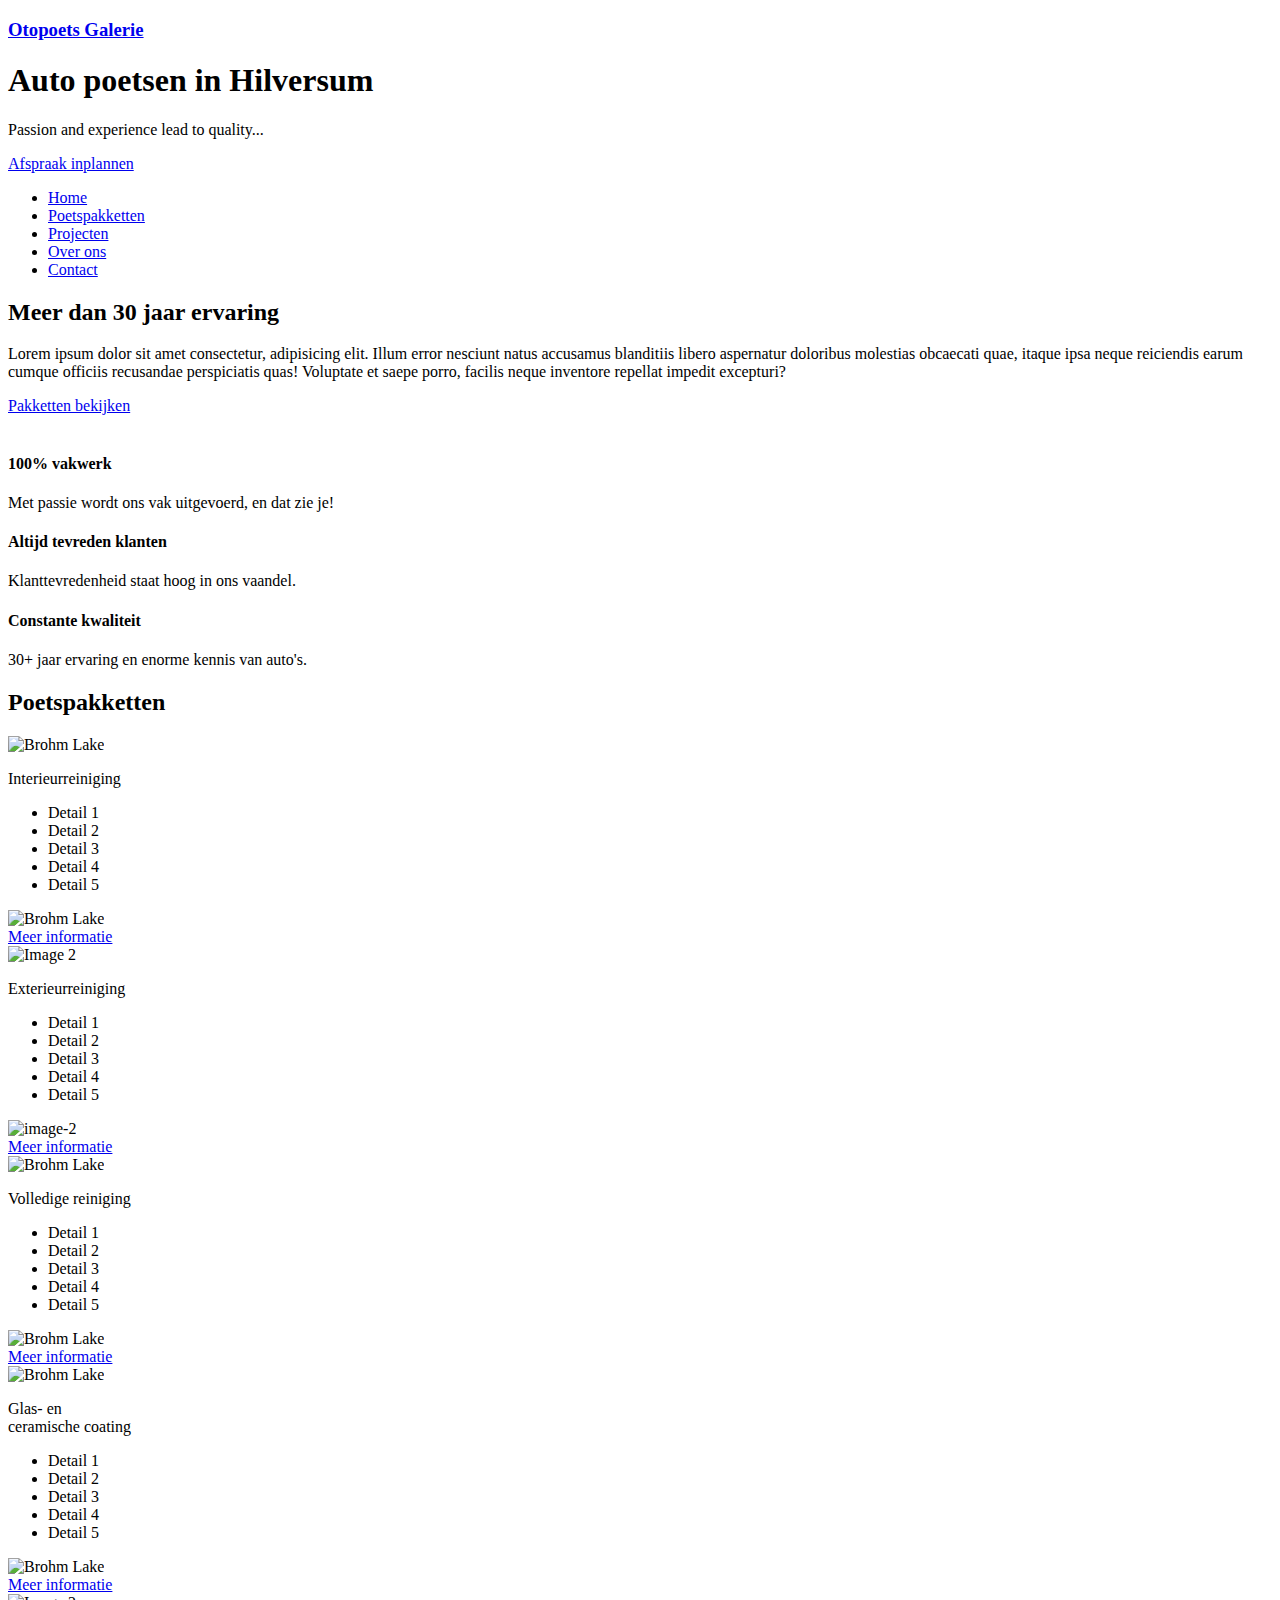
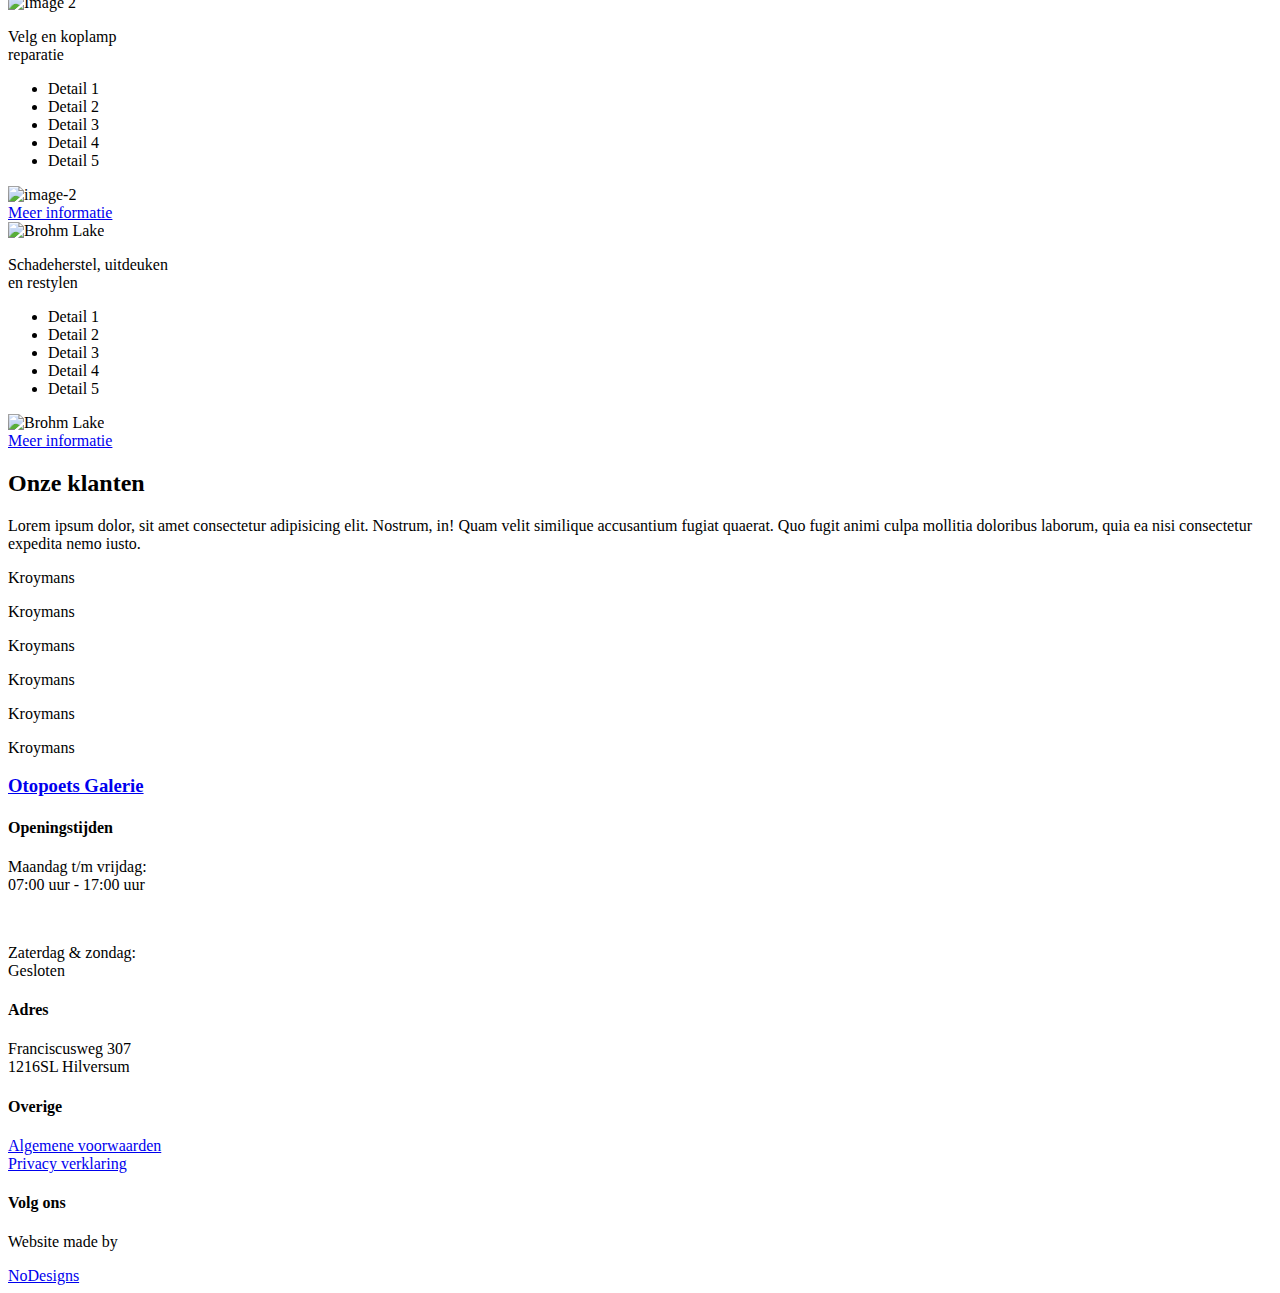
==== index.html @ 4537a381 "Add files via upload" ====
<!DOCTYPE html>
<html lang="nl">
<head>
    <meta charset="UTF-8">
    <meta http-equiv="X-UA-Compatible" content="IE=edge">
    <meta name="viewport" content="width=device-width, initial-scale=1.0">
    <link rel="stylesheet" href="css/style.css">
    <link rel="stylesheet" href="css/utilities.css">
    <link rel="stylesheet" href="css/card.css">
    <link rel="stylesheet" href="css/media.css">
    <link rel="stylesheet" href="https://cdnjs.cloudflare.com/ajax/libs/font-awesome/6.0.0-beta3/css/all.min.css" integrity="sha512-Fo3rlrZj/k7ujTnHg4CGR2D7kSs0v4LLanw2qksYuRlEzO+tcaEPQogQ0KaoGN26/zrn20ImR1DfuLWnOo7aBA==" crossorigin="anonymous" referrerpolicy="no-referrer" />
    <title>De Otopoets Galerie - auto poetsen in Hilversum </title>
</head>

<body> 

    <!-- Nav -->

    <div class="nav-container">
        <div class="navbar">
          <div class="menu">
            <a href="index.html">
                <h3 class="logo">Otopoets Galerie</h3>
              </a>
            <div class="hamburger-menu">
              <div class="bar"></div>
            </div>
          </div>
        </div>
  
        <div class="nav-main-container">
            <div class="nav-main">
            <header>
                <div class="index-header">
                    <div class="index-header-content">
                        <div class="index-header-text">
                            <h1>Auto poetsen in Hilversum</h1>
                            <p class="small">Passion and experience lead to quality...</p>
                        </div>
                        
                        <a href= "#" class="btn"><span></span>Afspraak inplannen</a>
                    </div>
                </div>
            </header>
            </div>
  
            <div class="shadow one"></div>
            <div class="shadow two"></div>
        </div>
  
        <div class="nav-links">
          <ul>
            <li>
              <a href="index.html" style="--i: 0.05s;">Home</a>
            </li>
            <li>
              <a href="pakketten.html" style="--i: 0.1s;">Poetspakketten</a>
            </li>
            <li>
              <a href="projecten.html" style="--i: 0.15s;">Projecten</a>
            </li>
            <li>
              <a href="overons.html" style="--i: 0.2s;">Over ons</a>
            </li>
            <li>
              <a href="contact.html" style="--i: 0.25s;">Contact</a>
            </li>
          </ul>
        </div>
    </div>


    <!-- Main section -->
    <div class="index-main grid-2 py-3">
        <div class="main-content py-5 text-center">
            <h2>Meer dan 30 jaar ervaring</h2>
            <p class="w-60 text-center py-3">Lorem ipsum dolor sit amet consectetur, adipisicing elit. Illum error nesciunt natus accusamus blanditiis libero aspernatur doloribus molestias obcaecati quae, itaque ipsa neque reiciendis earum cumque officiis recusandae perspiciatis quas! Voluptate et saepe porro, facilis neque inventore repellat impedit excepturi?</p>
            <a href= "#" class="btn"><span></span>Pakketten bekijken</a>

        </div>
        <div class="slider py-3">
            <div class="slider-content">
                <span style="--i:1;"><img src="img/polijsten-4.jpg" alt=""></span>
                <span style="--i:2;"><img src="img/polijsten-5.jpg" alt=""></span>
                <span style="--i:3;"><img src="img/polijsten-2.jpg" alt=""></span>
                <span style="--i:4;"><img src="img/poetsen.jpg" alt=""></span>
                <span style="--i:5;"><img src="img/velg-2.jpg" alt=""></span>
                <span style="--i:6;"><img src="img/spons-2.jpg" alt=""></span>
                <span style="--i:7;"><img src="img/velg.jpg" alt=""></span>
                <span style="--i:8;"><img src="img/wassen.jpg" alt=""></span>
            </div>
        </div>
    </div>

    <!-- Icons section -->
    <section class="icons-section">
        <div class="icons grid-3 container">
            <div class="icon-item text-center">
                <i class="fa-solid fa-heart fa-4x my-1"></i>
                <h4>100% vakwerk</h4>
                <p class="w-50 text-center">Met passie wordt ons vak uitgevoerd, en dat zie je!</p>
            </div>

            <div class="icon-item text-center">
                <i class="fa-solid fa-thumbs-up fa-4x my-1"></i>
                <h4>Altijd tevreden klanten</h4>
                <p class="w-50 text-center">Klanttevredenheid staat hoog in ons vaandel.</p>
            </div>

            <div class="icon-item text-center">
                <i class="fa-solid fa-star fa-4x my-1"></i>
                <h4>Constante kwaliteit</h4>
                <p class="w-50 text-center">30+ jaar ervaring en enorme kennis van auto's.</p>
            </div>
        </div>
    </section>



    <!-- flip-card-container -->
    <div class="inder-cards-container py-5 text-center">
        <h2 class="py-1">Poetspakketten</h2>

        <div class="index-cards grid-3">
            <div class="flip-card-container" style="--hue: 220">
                <div class="flip-card">
            
                <div class="card-front">
                    <div class="card-content">
                    <div class="img-bg"></div>
                    <img src="img/velg-2.jpg" alt="Brohm Lake">
                    <p class="card-text">Interieurreiniging </p>
                    </div>
            
                    <ul>
                    <li>Detail 1</li>
                    <li>Detail 2</li>
                    <li>Detail 3</li>
                    <li>Detail 4</li>
                    <li>Detail 5</li>
                    </ul>
                </div>
            
                <div class="card-back">
                    <div class="card-content">
                    <div class="img-bg"></div>
                    <img src="img/polijsten-4.jpg" alt="Brohm Lake">
                    </div>
            
                    <a href= "interieurreiniging.html" class="btn"><span></span>Meer informatie</a>
            
                    <div class="design-container">
                    <span class="design design--1"></span>
                    <span class="design design--2"></span>
                    <span class="design design--3"></span>
                    <span class="design design--4"></span>
                    <span class="design design--5"></span>
                    <span class="design design--6"></span>
                    <span class="design design--7"></span>
                    <span class="design design--8"></span>
                    </div>
                </div>
            
                </div>
            </div>
            <!-- /flip-card-container -->
            
            <!-- flip-card-container -->
            <div class="flip-card-container" style="--hue: 170">
                <div class="flip-card">
            
                <div class="card-front">
                    <div class="card-content">
                        <div class="img-bg"></div>
                        <img src="img/polijsten-3.jpg" alt="Image 2">
                        <p class="card-text">Exterieurreiniging</p>
                    </div>
            
                    <ul>
                    <li>
                        <i class="fa-solid fa-check"></i>
                        Detail 1
                    </li>
                    <li>
                        <i class="fa-solid fa-check"></i>
                        Detail 2
                    </li>
                    <li>
                        <i class="fa-solid fa-check"></i>
                        Detail 3
                    </li>
                    <li>
                        <i class="fa-solid fa-check"></i>
                        Detail 4
                    </li>
                    <li>
                        <i class="fa-solid fa-check"></i>
                        Detail 5
                    </li>
                    </ul>
                </div>
            
                <div class="card-back">
                    <div class="card-content">
                    <div class="img-bg"></div>
                    <img src="img/matten.jpg" alt="image-2">
                    </div>
            
                    <a href= "exterieurreiniging.html" class="btn"><span></span>Meer informatie</a>
            
                    <div class="design-container">
                    <span class="design design--1"></span>
                    <span class="design design--2"></span>
                    <span class="design design--3"></span>
                    <span class="design design--4"></span>
                    <span class="design design--5"></span>
                    <span class="design design--6"></span>
                    <span class="design design--7"></span>
                    <span class="design design--8"></span>
                    </div>
                </div>
            
                </div>
            </div>
            <!-- /flip-card-container -->
            
            <!-- flip-card-container -->
            <div class="flip-card-container" style="--hue: 350">
                <div class="flip-card">
            
                <div class="card-front">
                    <div class="card-content">
                    <div class="img-bg"></div>
                    <img src="img/polijsten.jpg" alt="Brohm Lake">
                    <p class="card-text">Volledige reiniging</p>
                    </div>
            
                    <ul>
                    <li>Detail 1</li>
                    <li>Detail 2</li>
                    <li>Detail 3</li>
                    <li>Detail 4</li>
                    <li>Detail 5</li>
                    </ul>
                </div>
            
                <div class="card-back">
                    <!-- only if the image is necessary -->
                    <div class="card-content">
                    <div class="img-bg"></div>
                    <img src="img/poetsen.jpg" alt="Brohm Lake">
                    </div>
            
                    <a href= "volledige-reiniging.html" class="btn"><span></span>Meer informatie</a>
            
                    <!-- can add svg here and remove these eight spans -->
                    <div class="design-container">
                    <span class="design design--1"></span>
                    <span class="design design--2"></span>
                    <span class="design design--3"></span>
                    <span class="design design--4"></span>
                    <span class="design design--5"></span>
                    <span class="design design--6"></span>
                    <span class="design design--7"></span>
                    <span class="design design--8"></span>
                    </div>
                </div>
            
                </div>
            </div>
        </div>

        <div class="index-cards grid-3">
            <div class="flip-card-container" style="--hue: 220">
                <div class="flip-card">
            
                <div class="card-front">
                    <div class="card-content">
                    <div class="img-bg"></div>
                    <img src="img/velg-2.jpg" alt="Brohm Lake">
                    <p class="card-text">Glas- en <br> ceramische coating</p>
                    </div>
            
                    <ul>
                    <li>Detail 1</li>
                    <li>Detail 2</li>
                    <li>Detail 3</li>
                    <li>Detail 4</li>
                    <li>Detail 5</li>
                    </ul>
                </div>
            
                <div class="card-back">
                    <div class="card-content">
                    <div class="img-bg"></div>
                    <img src="img/polijsten-4.jpg" alt="Brohm Lake">
                    </div>
            
                    <a href= "ceramische-coating.html" class="btn"><span></span>Meer informatie</a>
            
                    <div class="design-container">
                    <span class="design design--1"></span>
                    <span class="design design--2"></span>
                    <span class="design design--3"></span>
                    <span class="design design--4"></span>
                    <span class="design design--5"></span>
                    <span class="design design--6"></span>
                    <span class="design design--7"></span>
                    <span class="design design--8"></span>
                    </div>
                </div>
            
                </div>
            </div>
            <!-- /flip-card-container -->
            
            <!-- flip-card-container -->
            <div class="flip-card-container" style="--hue: 170">
                <div class="flip-card">
            
                <div class="card-front">
                    <div class="card-content">
                        <div class="img-bg"></div>
                        <img src="img/polijsten-3.jpg" alt="Image 2">
                        <p class="card-text">Velg en koplamp<br> reparatie</p>
                    </div>
            
                    <ul>
                    <li>Detail 1</li>
                    <li>Detail 2</li>
                    <li>Detail 3</li>
                    <li>Detail 4</li>
                    <li>Detail 5</li>
                    </ul>
                </div>
            
                <div class="card-back">
                    <div class="card-content">
                    <div class="img-bg"></div>
                    <img src="img/matten.jpg" alt="image-2">
                    </div>
            
                    <a href= "reparatie.html" class="btn"><span></span>Meer informatie</a>
            
                    <div class="design-container">
                    <span class="design design--1"></span>
                    <span class="design design--2"></span>
                    <span class="design design--3"></span>
                    <span class="design design--4"></span>
                    <span class="design design--5"></span>
                    <span class="design design--6"></span>
                    <span class="design design--7"></span>
                    <span class="design design--8"></span>
                    </div>
                </div>
            
                </div>
            </div>
            <!-- /flip-card-container -->
            
            <!-- flip-card-container -->
            <div class="flip-card-container" style="--hue: 350">
                <div class="flip-card">
            
                <div class="card-front">
                    <div class="card-content">
                    <div class="img-bg"></div>
                    <img src="img/polijsten.jpg" alt="Brohm Lake">
                    <p class="card-text">Schadeherstel, uitdeuken<br> en restylen</p>
                    </div>
            
                    <ul>
                    <li>Detail 1</li>
                    <li>Detail 2</li>
                    <li>Detail 3</li>
                    <li>Detail 4</li>
                    <li>Detail 5</li>
                    </ul>
                </div>
            
                <div class="card-back">
                    <!-- only if the image is necessary -->
                    <div class="card-content">
                    <div class="img-bg"></div>
                    <img src="img/poetsen.jpg" alt="Brohm Lake">
                    </div>
            
                    <a href= "schadeherstel.html" class="btn"><span></span>Meer informatie</a>
            
                    <!-- can add svg here and remove these eight spans -->
                    <div class="design-container">
                    <span class="design design--1"></span>
                    <span class="design design--2"></span>
                    <span class="design design--3"></span>
                    <span class="design design--4"></span>
                    <span class="design design--5"></span>
                    <span class="design design--6"></span>
                    <span class="design design--7"></span>
                    <span class="design design--8"></span>
                    </div>
                </div>
            
                </div>
            </div>
        </div>
    </div>
    <!-- /flip-card-container -->


    <!-- Klanten -->
    <div class="klanten my-3">
        <div class="container grid-2 text-center py-5">
            <div class="klanten-text">
                <h2>Onze klanten</h2>
                <p class="w-60 text-center py-3">Lorem ipsum dolor, sit amet consectetur adipisicing elit. Nostrum, in! Quam velit similique accusantium fugiat quaerat. Quo fugit animi culpa mollitia doloribus laborum, quia ea nisi consectetur expedita nemo iusto.</p>
            </div>
            <div class="klanten-logo">
                <p>Kroymans</p>
                <p>Kroymans</p>
                <p>Kroymans</p>
                <p>Kroymans</p>
                <p>Kroymans</p>
                <p>Kroymans</p>

            </div>
        </div>
    </div>





    <!-- Footer -->
    <footer>

        <div class="text-center">
            <a href="index.html">
                <h3 class="logo">Otopoets Galerie</h3>
            </a>
        </div>

        <div class="footer-text-container flex-r text-center">
            <div class="footer-text">
                <h4 class="py-3">Openingstijden</h4>
                <p>Maandag t/m vrijdag: <br> 07:00 uur - 17:00 uur</p>
                <br>
                <p>Zaterdag & zondag: <br> Gesloten </p>
            </div>
            <div class="footer-text">
                <h4 class="py-3">Adres</h4>
                <p>Franciscusweg 307 <br> 1216SL Hilversum</p>
            </div>
            <div class="footer-text">
                <h4 class="py-3">Overige</h4>
                <div class="footer-menu">
                    <a href="#"><i class="fa-solid fa-angle-right"></i>Algemene voorwaarden</a>
                    <br>
                    <a href="#"><i class="fa-solid fa-angle-right"></i>Privacy verklaring</a>
                </div>

            </div>
            <div class="footer-text">
                <h4 class="py-3">Volg ons</h4>
                <div class="social-icons">
                    <a href="#"><i class="fab fa-facebook fa-2x"></i></a>
                    <a href="#"><i class="fab fa-instagram fa-2x"></i></a>
                    <a href="#"><i class="fa-solid fa-square-phone fa-2x"></i></a>
                    <a href="#"><i class="fa-regular fa-envelope fa-2x"></i></a>
                </div>
            </div>
        </div>

        <div class="dotted-line text-center w-70"></div>

        <div class="designed-by text-center">
            <p>Website made by</p> 
            <a href="https://nodesigns.nl">NoDesigns</a>
        </div>




    <!-- Javscript -->
    <script src="/app.js"></script>

</body>
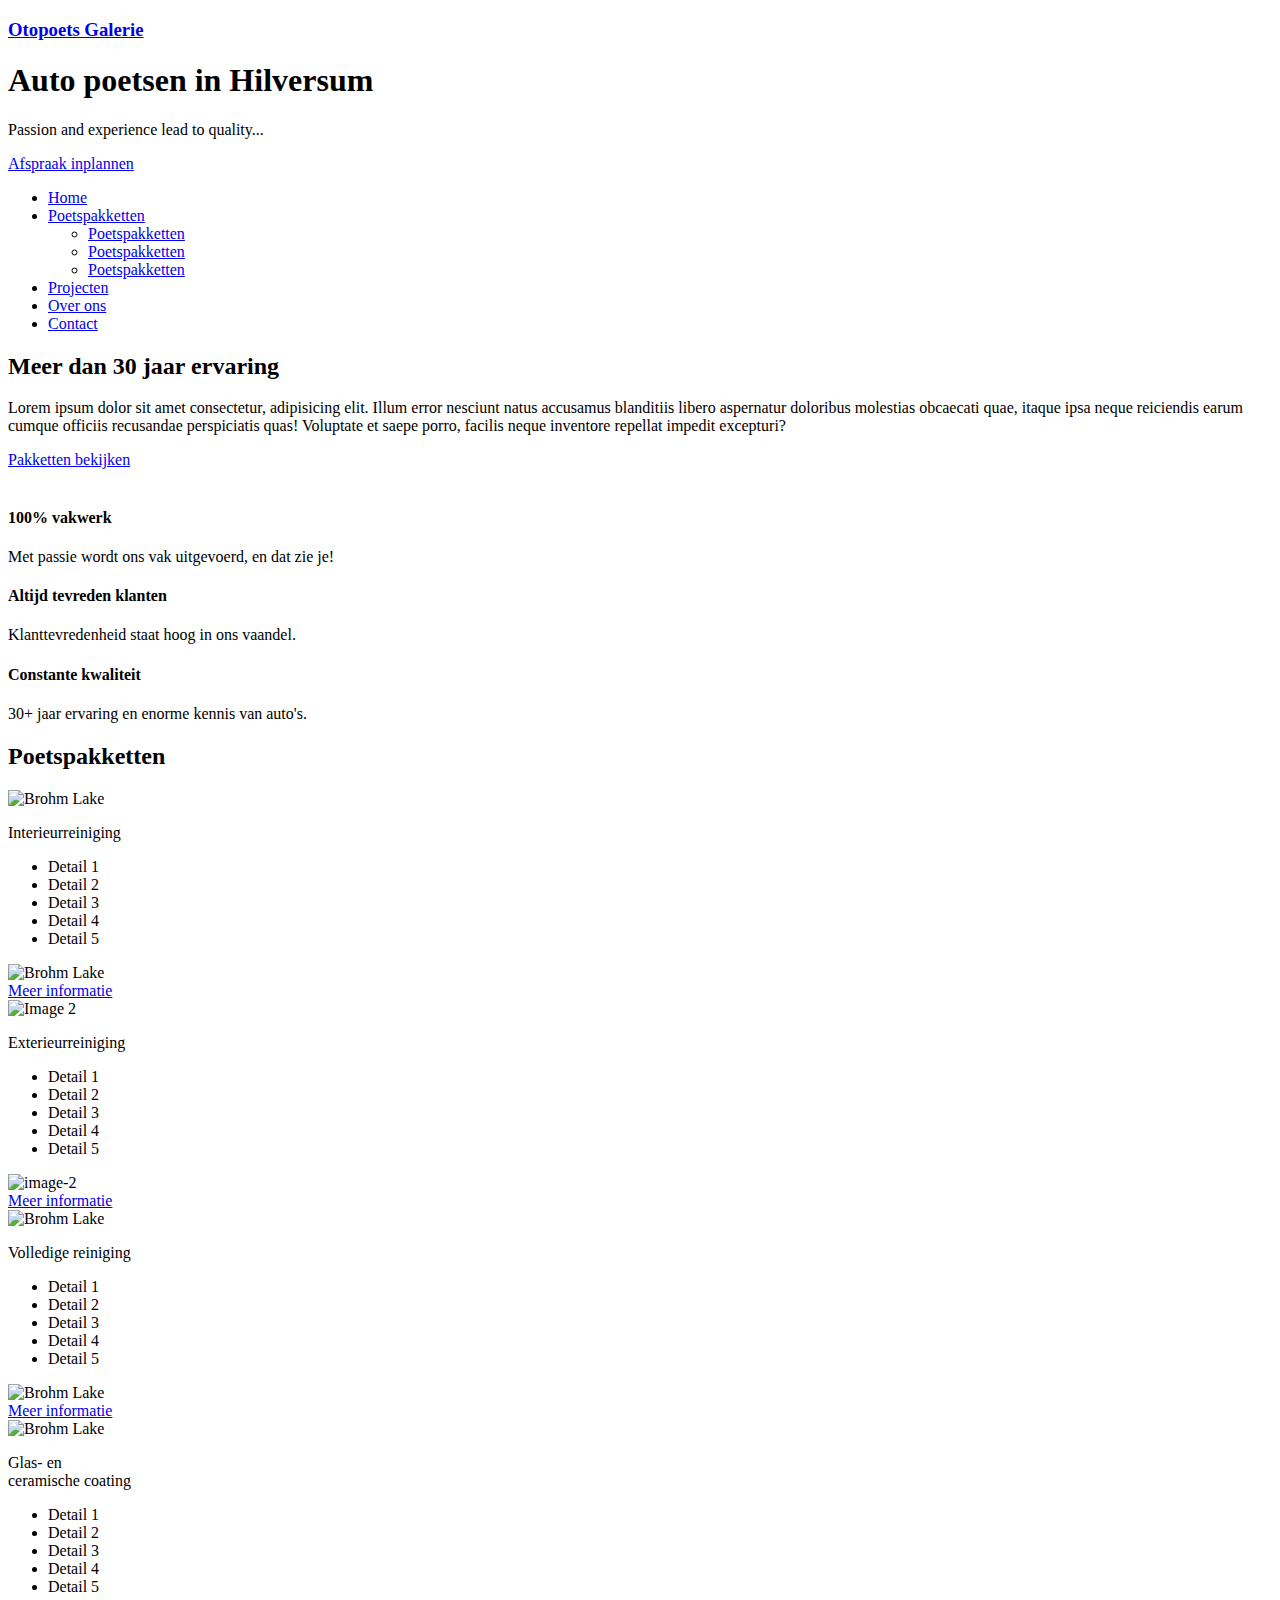
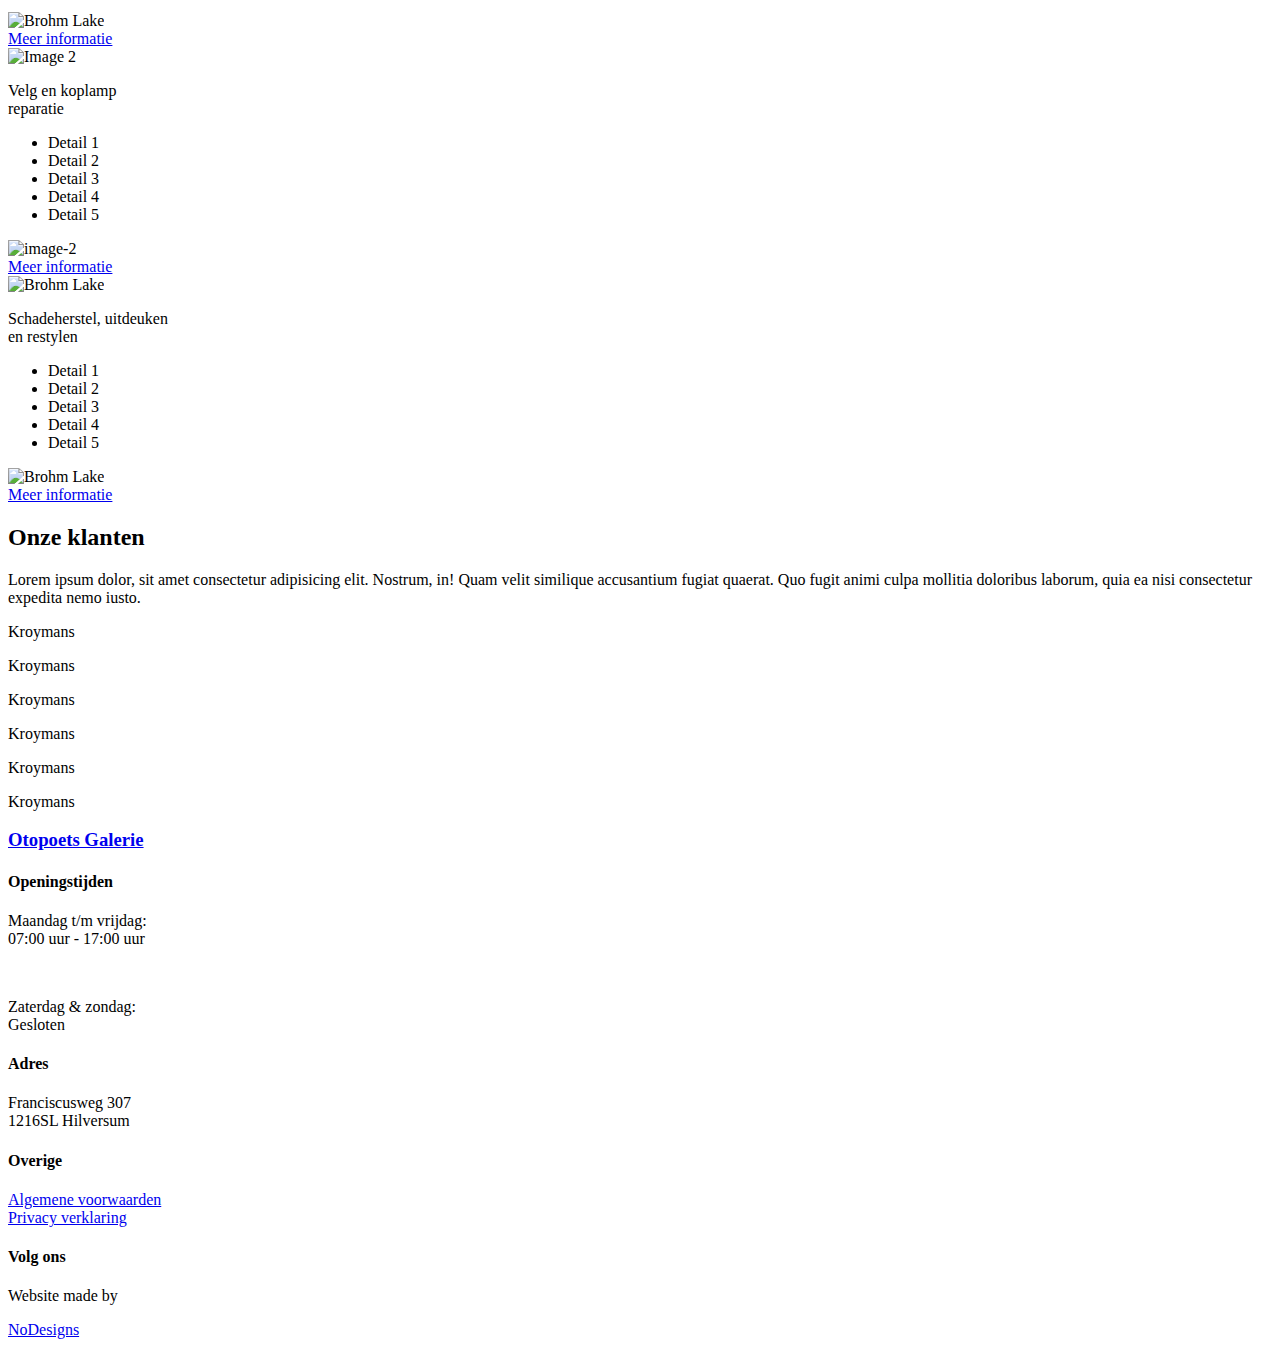
==== commit 371559df: "Update index.html" ====
--- a/index.html
+++ b/index.html
@@ -18,10 +18,10 @@
 
     <div class="nav-container">
         <div class="navbar">
-          <div class="menu">
-            <a href="index.html">
+            <div class="menu" id="menu">
+                <a href="index.html">
                 <h3 class="logo">Otopoets Galerie</h3>
-              </a>
+            </a>
             <div class="hamburger-menu">
               <div class="bar"></div>
             </div>
@@ -54,7 +54,19 @@
               <a href="index.html" style="--i: 0.05s;">Home</a>
             </li>
             <li>
-              <a href="pakketten.html" style="--i: 0.1s;">Poetspakketten</a>
+              <a href="pakketten.html" style="--i: 0.1s;" id="poetspakketten-link">Poetspakketten</a> 
+              <span class="submenu-toggle"> <i class="fas fa-chevron-down"></i></span>
+              <ul id="submenu" class="submenu">
+                  <li class="submenu-content">
+                    <a href="pakketten.html" style="--i: 0.1s;">Poetspakketten</a>
+                  </li>
+                  <li>
+                    <a href="pakketten.html" style="--i: 0.1s;">Poetspakketten</a>
+                  </li>
+                  <li>
+                    <a href="pakketten.html" style="--i: 0.1s;">Poetspakketten</a>
+                  </li>
+              </ul>
             </li>
             <li>
               <a href="projecten.html" style="--i: 0.15s;">Projecten</a>
@@ -146,9 +158,11 @@
                     <div class="img-bg"></div>
                     <img src="img/polijsten-4.jpg" alt="Brohm Lake">
                     </div>
-            
-                    <a href= "interieurreiniging.html" class="btn"><span></span>Meer informatie</a>
-            
+                    
+                    <div>
+                        <a href= "interieurreiniging.html" class="btn"><span></span>Meer informatie</a>
+                    </div>
+
                     <div class="design-container">
                     <span class="design design--1"></span>
                     <span class="design design--2"></span>
@@ -206,8 +220,10 @@
                     <img src="img/matten.jpg" alt="image-2">
                     </div>
             
-                    <a href= "exterieurreiniging.html" class="btn"><span></span>Meer informatie</a>
-            
+                    <div>
+                        <a href= "exterieurreiniging.html" class="btn"><span></span>Meer informatie</a>
+                    </div>
+
                     <div class="design-container">
                     <span class="design design--1"></span>
                     <span class="design design--2"></span>
@@ -250,9 +266,11 @@
                     <div class="img-bg"></div>
                     <img src="img/poetsen.jpg" alt="Brohm Lake">
                     </div>
-            
-                    <a href= "volledige-reiniging.html" class="btn"><span></span>Meer informatie</a>
-            
+                    
+                    <div>
+                        <a href= "volledige-reiniging.html" class="btn"><span></span>Meer informatie</a>
+                    </div>
+
                     <!-- can add svg here and remove these eight spans -->
                     <div class="design-container">
                     <span class="design design--1"></span>
@@ -295,9 +313,11 @@
                     <div class="img-bg"></div>
                     <img src="img/polijsten-4.jpg" alt="Brohm Lake">
                     </div>
-            
-                    <a href= "ceramische-coating.html" class="btn"><span></span>Meer informatie</a>
-            
+                    
+                    <div>
+                        <a href= "ceramische-coating.html" class="btn"><span></span>Meer informatie</a>
+                    </div>
+
                     <div class="design-container">
                     <span class="design design--1"></span>
                     <span class="design design--2"></span>
@@ -339,9 +359,11 @@
                     <div class="img-bg"></div>
                     <img src="img/matten.jpg" alt="image-2">
                     </div>
-            
-                    <a href= "reparatie.html" class="btn"><span></span>Meer informatie</a>
-            
+                    
+                    <div>
+                        <a href= "reparatie.html" class="btn"><span></span>Meer informatie</a>
+                    </div>
+
                     <div class="design-container">
                     <span class="design design--1"></span>
                     <span class="design design--2"></span>
@@ -384,9 +406,11 @@
                     <div class="img-bg"></div>
                     <img src="img/poetsen.jpg" alt="Brohm Lake">
                     </div>
-            
-                    <a href= "schadeherstel.html" class="btn"><span></span>Meer informatie</a>
-            
+                    
+                    <div>
+                        <a href= "schadeherstel.html" class="btn"><span></span>Meer informatie</a>
+                    </div>
+                    
                     <!-- can add svg here and remove these eight spans -->
                     <div class="design-container">
                     <span class="design design--1"></span>
@@ -476,11 +500,11 @@
             <p>Website made by</p> 
             <a href="https://nodesigns.nl">NoDesigns</a>
         </div>
-
+    </footer>
 
 
 
     <!-- Javscript -->
     <script src="/app.js"></script>
 
-</body>    +</body>    
